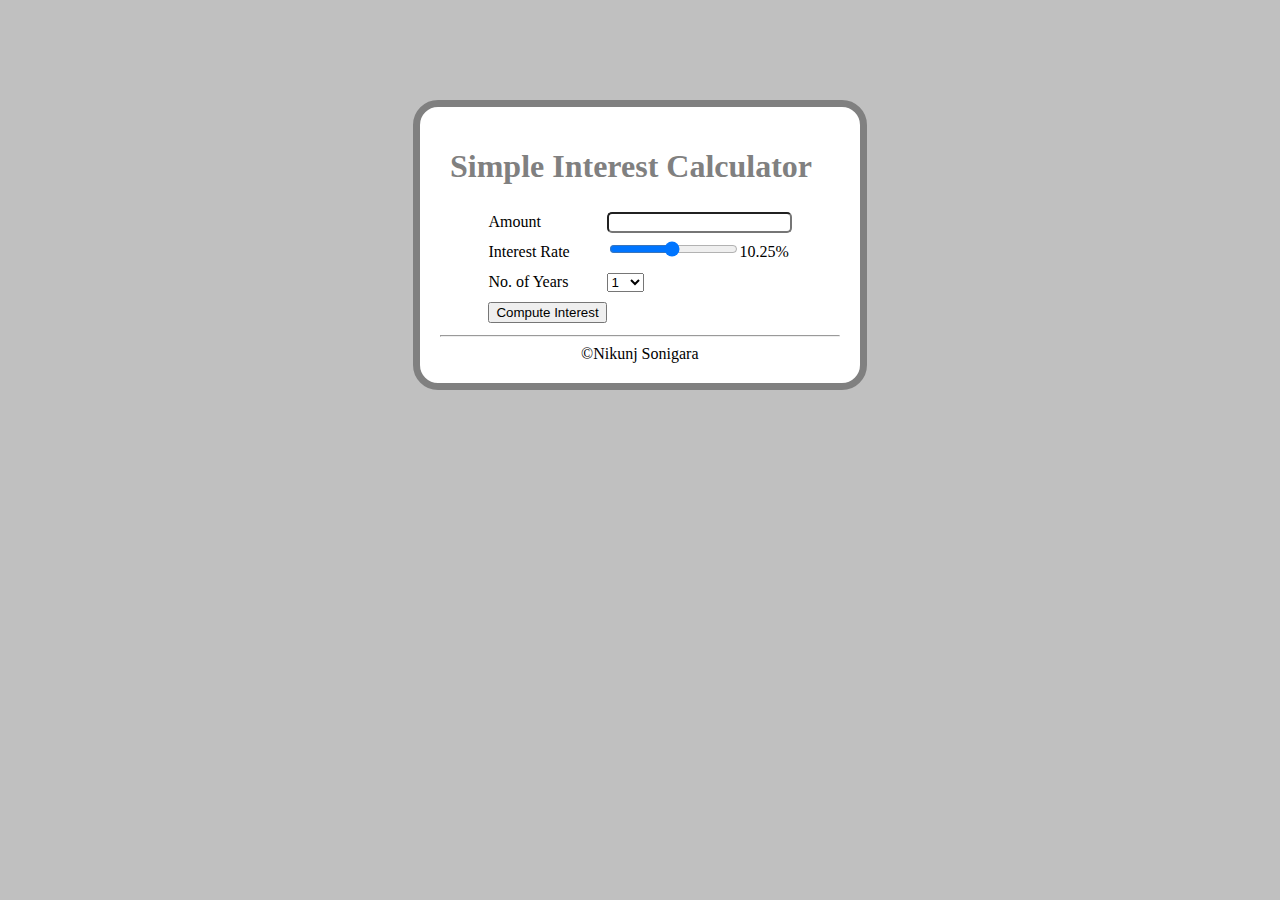
==== index.html @ c6c35add "Rename index2.html to index.html" ====
<!DOCTYPE html>
<html>

    <head>
        <link rel="stylesheet" href="style2.css">
        <script src="script2.js"></script>
        <title>Simple Interest Calculator</title>
    </head>

    <body>
        <div class="maindiv">
            <H1>Simple Interest Calculator</H1>
            <form action="" id="mainform">
                <p><label>Amount</label> <input class="ip" type="number" id="principal"></p>
                <p><label>Interest Rate</label> <input type="range" id="rate" min="1" max="20" step="0.25" value="10.25" onchange="showRange();"> <span id="ratevalue">10.25%</span></p>
                <p><label>No. of Years</label> <select name="years" id="years">
                        <option value="1">1</option>
                        <option value="2">2</option>
                        <option value="3">3</option>
                        <option value="4">4</option>
                        <option value="5">5</option>
                        <option value="6">6</option>
                        <option value="7">7</option>
                        <option value="8">8</option>
                        <option value="9">9</option>
                        <option value="10">10</option>
                    </select>
                </p>
                <p><button onclick="compute(); return false;">Compute Interest</button></p>
            </form>
            <span id="result" class="result">
                <br>
                If You Deposit <mark><label id="depositmessage"></label></mark><br />
                At an Interest Rate of <mark><label id="interestmessage"></label></mark>.<br />
                You will Receive an Amount of <mark><label id="amountmessage"></label></mark>,<br />
                In The Year <mark><label id="yearmessage"></label></mark>
            </span>
            <hr>
            <footer>&#169;Nikunj Sonigara</footer>
        </div>
    </body>

</html>
---- style2.css ----
body {
    background-color:silver;
	color:white;
	font:arial;
}

h1 {
    color:grey;
	font:verdana;
	padding: 0px 10px;
}

.maindiv { 
    background-color:white;
    border: 7px solid gray;
	color:black;
	width:400px;
	padding:20px;
	border-radius:25px;
	margin:auto;
    margin-top: 100px;
	line-height:normal;
}

#mainform { 
    margin:auto; 
	line-height:30px;
	display:table;
}

.ip{
    border-radius: 5px;
}
#mainform p { 
    display: table-row; 
}

#mainform label { 
    display:table-cell
}

.result { 
    display:none;
}

footer {
    padding: 0px 141px;
}
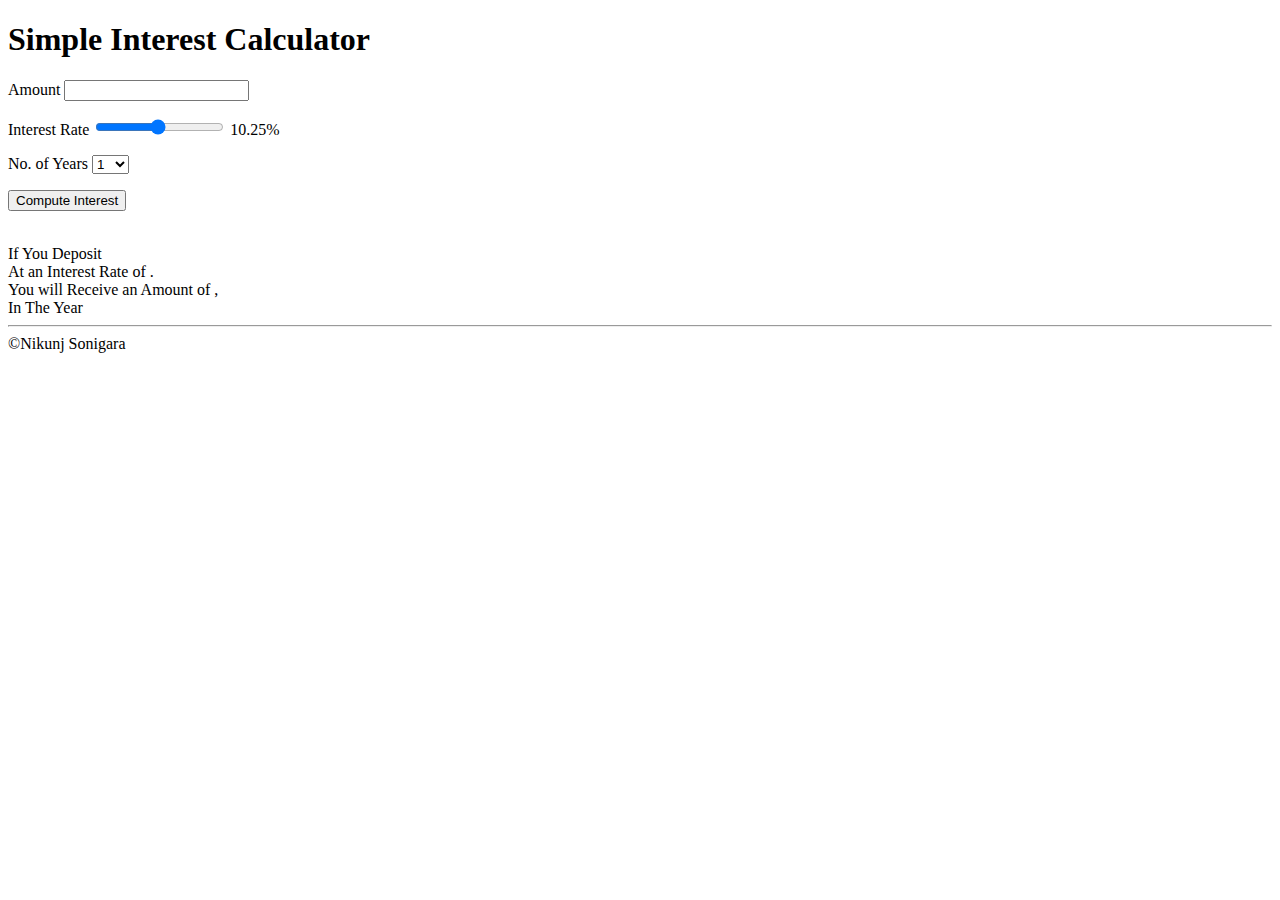
==== commit 67a3f9c5: "Update index.html" ====
--- a/index.html
+++ b/index.html
@@ -2,8 +2,8 @@
 <html>
 
     <head>
-        <link rel="stylesheet" href="style2.css">
-        <script src="script2.js"></script>
+        <link rel="stylesheet" href="style.css">
+        <script src="script.js"></script>
         <title>Simple Interest Calculator</title>
     </head>
 
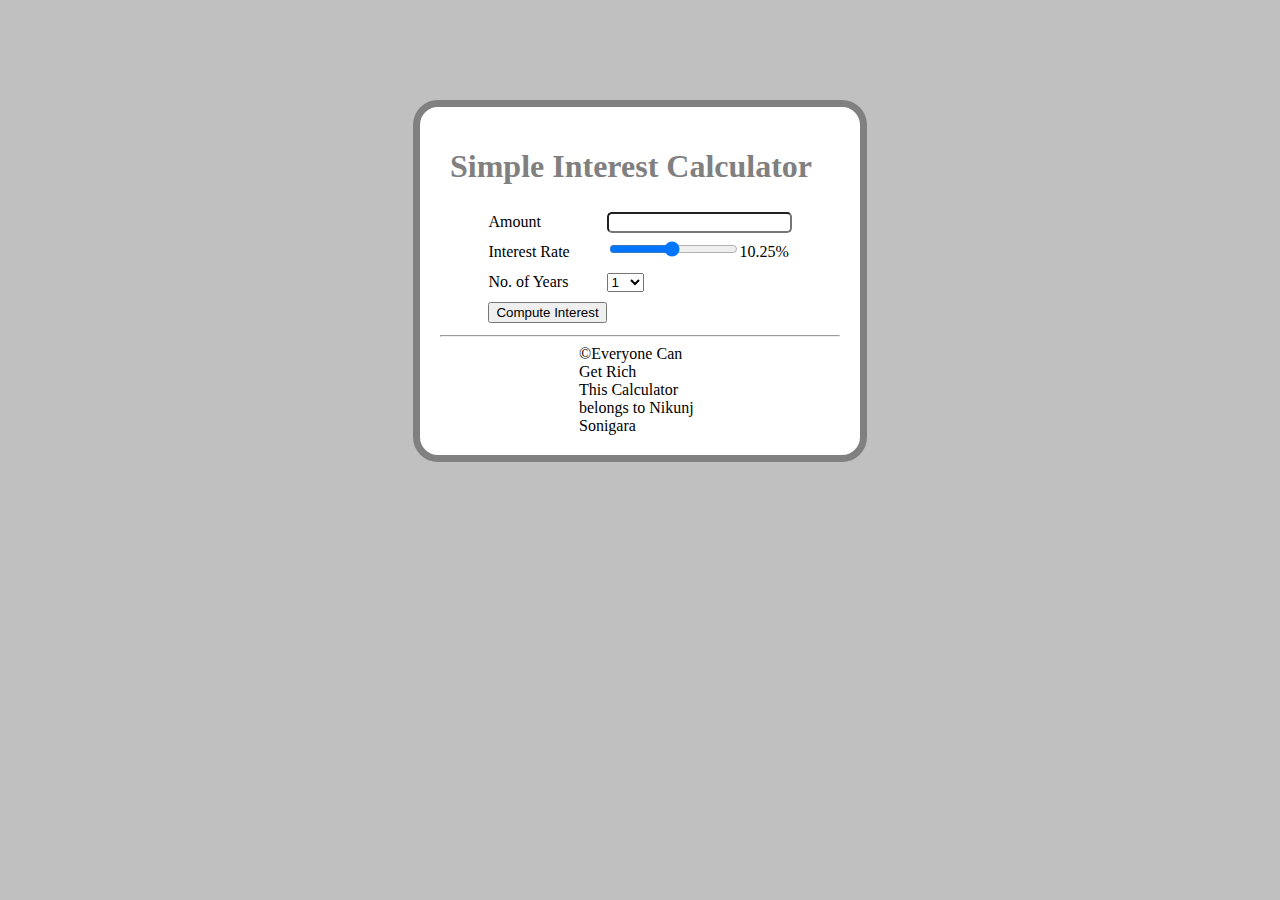
==== commit aaa93e66: "Update index.html" ====
--- a/index.html
+++ b/index.html
@@ -36,7 +36,8 @@
                 In The Year <mark><label id="yearmessage"></label></mark>
             </span>
             <hr>
-            <footer>&#169;Nikunj Sonigara</footer>
+            <footer>&#169;Everyone Can Get Rich<br>
+This Calculator belongs to Nikunj Sonigara</footer>
         </div>
     </body>
 
--- a/style.css
+++ b/style.css
@@ -0,0 +1,49 @@
+body {
+    background-color:silver;
+	color:white;
+	font:arial;
+}
+
+h1 {
+    color:grey;
+	font:verdana;
+	padding: 0px 10px;
+}
+
+.maindiv { 
+    background-color:white;
+    border: 7px solid gray;
+	color:black;
+	width:400px;
+	padding:20px;
+	border-radius:25px;
+	margin:auto;
+    margin-top: 100px;
+	line-height:normal;
+}
+
+#mainform { 
+    margin:auto; 
+	line-height:30px;
+	display:table;
+}
+
+.ip{
+    border-radius: 5px;
+}
+
+#mainform p { 
+    display: table-row; 
+}
+
+#mainform label { 
+    display:table-cell
+}
+
+.result { 
+    display:none;
+}
+
+footer {
+    padding: 0px 139px;
+}
